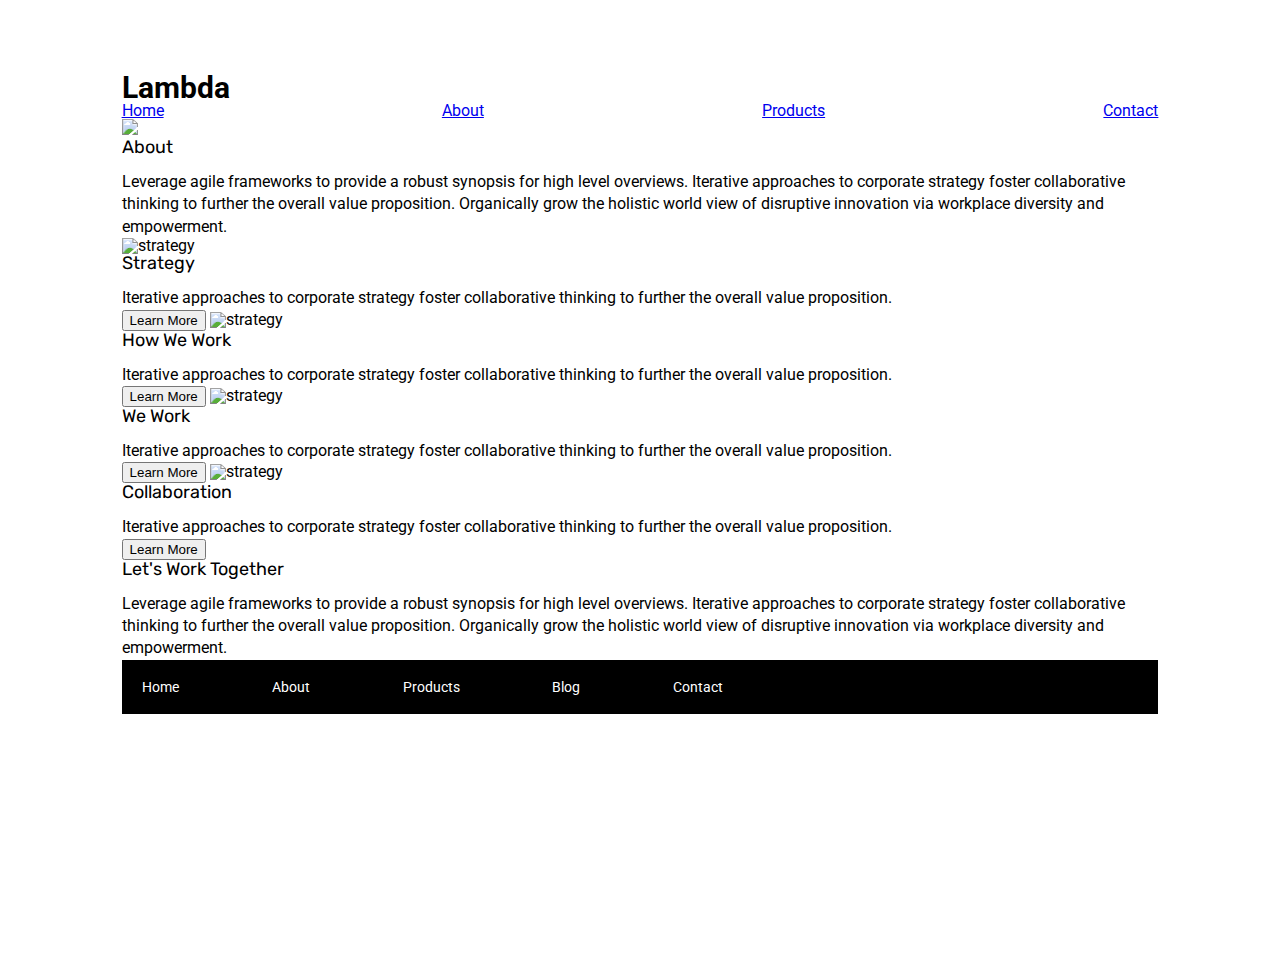
==== about.html @ f0c3e102 "savepoint2" ====
<!doctype html>

<html lang="en">
<head>
  <link rel="stlyesheet" href="./css/about.css" />
  <meta charset="utf-8">

  <title>Sprint Challenge - About</title>

  <link href="https://fonts.googleapis.com/css?family=Roboto|Rubik" rel="stylesheet">
  <link rel="stylesheet" href="css/index.css">

</head>


<body>
  <h1>Lambda</h1>
  <nav>
      <a class="home" href="#">Home</a>
      <a class="about" href='./about.html'>About</a>
      <a class="products" href="#">Products</a>
      <a class="blog" href="#">Contact</a>
  </nav>
    <div class="containerAbout-page">
      <img class="img1" src="https://picsum.photos/1550/300"/>
     
    <h2>About</h2>

    <p>Leverage agile frameworks to provide a robust synopsis for high level overviews. Iterative approaches to corporate strategy foster collaborative thinking to further the overall value proposition. Organically grow the holistic world view of disruptive innovation via workplace diversity and empowerment.
    </p>

    <img class='img2' src="img/about-plan.png" alt="strategy">
    
    <h3>Strategy</h3>
    
    <p>Iterative approaches to corporate strategy foster collaborative thinking to further the overall value proposition.
</p>
   <button> Learn More</button>



    <img src="img/about-working.png" alt="strategy">
    
  <h3>How We Work</h3>
    
    <p>Iterative approaches to corporate strategy foster collaborative thinking to further the overall value proposition.
</p>
    <button>Learn More</button>



    <img src="img/about-office.png" alt="strategy">
    
    <h3> We Work</h3>

    <p>Iterative approaches to corporate strategy foster collaborative thinking to further the overall value proposition.
</p>
    <button>Learn More</button>

    <img src="img/about-meeting.png" alt="strategy">
    
    <h3>Collaboration</h3>
    
    <p>Iterative approaches to corporate strategy foster collaborative thinking to further the overall value proposition.
</p>
    <button>Learn More</button>

    <h3>Let's Work Together</h3>

    <p>Leverage agile frameworks to provide a robust synopsis for high level overviews. Iterative approaches to corporate strategy foster collaborative thinking to further the overall value proposition. Organically grow the holistic world view of disruptive innovation via workplace diversity and empowerment.
        </p>
      <footer>
        <nav>
          <a href="index.html">Home</a>
          <a href="#">About</a>
          <a href="#">Products</a>
          <a href="#">Blog</a>
          <a href="#">Contact</a>
        </nav>
      </footer>
    </div><!-- container -->        
</body>
</html>
---- css/about.css ----
html,
body,
div,
span,
applet,
object,
iframe,
h1,
h2,
h3,
h4,
h5,
h6,
p,
blockquote,
pre,
a,
abbr,
acronym,
address,
big,
cite,
code,
del,
dfn,
em,
img,
ins,
kbd,
q,
s,
samp,
small,
strike,
strong,
sub,
sup,
tt,
var,
b,
u,
i,
center,
dl,
dt,
dd,
ol,
ul,
li,
fieldset,
form,
label,
legend,
table,
caption,
tbody,
tfoot,
thead,
tr,
th,
td,
article,
aside,
canvas,
details,
embed,
figure,
figcaption,
footer,
header,
hgroup,
menu,
nav,
output,
ruby,
section,
summary,
time,
mark,
audio,
video {
  margin: 0;
  padding: 0;
  border: 0;
  font-size: 100%;
  font: inherit;
  vertical-align: baseline;
}
/* HTML5 display-role reset for older browsers */
article,
aside,
details,
figcaption,
figure,
footer,
header,
hgroup,
menu,
nav,
section {
  display: block;
}
body {
  line-height: 1;
}
ol,
ul {
  list-style: none;
}
blockquote,
q {
  quotes: none;
}
blockquote:before,
blockquote:after,
q:before,
q:after {
  content: "";
  content: none;
}
table {
  border-collapse: collapse;
  border-spacing: 0;
}
.containerAbout-page {
  display: flex;
  justify-content: center;
  align-items: center;
}
---- css/index.css ----
/* http://meyerweb.com/eric/tools/css/reset/ 
   v2.0 | 20110126
   License: none (public domain)
*/

html,
body,
div,
span,
applet,
object,
iframe,
h1,
h2,
h3,
h4,
h5,
h6,
p,
blockquote,
pre,
a,
abbr,
acronym,
address,
big,
cite,
code,
del,
dfn,
em,
img,
ins,
kbd,
q,
s,
samp,
small,
strike,
strong,
sub,
sup,
tt,
var,
b,
u,
i,
center,
dl,
dt,
dd,
ol,
ul,
li,
fieldset,
form,
label,
legend,
table,
caption,
tbody,
tfoot,
thead,
tr,
th,
td,
article,
aside,
canvas,
details,
embed,
figure,
figcaption,
footer,
header,
hgroup,
menu,
nav,
output,
ruby,
section,
summary,
time,
mark,
audio,
video {
  margin: 0;
  padding: 0;
  border: 0;
  font-size: 100%;
  font: inherit;
  vertical-align: baseline;
}
/* HTML5 display-role reset for older browsers */
article,
aside,
details,
figcaption,
figure,
footer,
header,
hgroup,
menu,
nav,
section {
  display: block;
}
body {
  line-height: 1;
}
ol,
ul {
  list-style: none;
}
blockquote,
q {
  quotes: none;
}
blockquote:before,
blockquote:after,
q:before,
q:after {
  content: "";
  content: none;
}
table {
  border-collapse: collapse;
  border-spacing: 0;
}

* {
  box-sizing: border-box;
}

html,
body {
  height: 100%;
  font-family: "Roboto", sans-serif;
  border: hidden;
  margin: 3% 5% 0 5%;
}
nav {
  display: flex;
  justify-content: space-between;
}

h1 {
  font-size: 30px;
  font-weight: bold;
}

h2,
h3,
h4,
h5 {
  font-size: 18px;
  margin-bottom: 15px;
  font-family: "Rubik", sans-serif;
}

p {
  line-height: 1.4;
}

.container {
  width: 800px;
  margin: 0 auto;
}

.top-content {
  display: flex;
  flex-wrap: wrap;
  justify-content: space-evenly;
  margin-bottom: 20px;
  border-bottom: 1px dashed black;
}

.top-content .text-container {
  width: 48%;
  padding: 0 1%;
  padding-bottom: 20px;
}

.middle-content {
  margin-bottom: 20px;
  border-bottom: 1px dashed black;
}

.middle-content h2 {
  padding: 0 2%;
  margin-bottom: 0;
}

.middle-content .boxes {
  display: flex;
  flex-wrap: wrap;
  justify-content: space-evenly;
}

.middle-content .boxes .box1 {
  width: 12.5%;
  height: 100px;
  background: teal;
  margin: 20px 2.5%;
  color: white;
  display: flex;
  align-items: center;
  justify-content: center;
}
.middle-content .boxes .box2 {
  width: 12.5%;
  height: 100px;
  background: gold;
  margin: 20px 2.5%;
  color: white;
  display: flex;
  align-items: center;
  justify-content: center;
}
.middle-content .boxes .box3 {
  width: 12.5%;
  height: 100px;
  background: cadetblue;
  margin: 20px 2.5%;
  color: white;
  display: flex;
  align-items: center;
  justify-content: center;
}
.middle-content .boxes .box4 {
  width: 12.5%;
  height: 100px;
  background: coral;
  margin: 20px 2.5%;
  color: white;
  display: flex;
  align-items: center;
  justify-content: center;
}
.middle-content .boxes .box5 {
  width: 12.5%;
  height: 100px;
  background: crimson;
  margin: 20px 2.5%;
  color: white;
  display: flex;
  align-items: center;
  justify-content: center;
}
.middle-content .boxes .box6 {
  width: 12.5%;
  height: 100px;
  background: forestgreen;
  margin: 20px 2.5%;
  color: white;
  display: flex;
  align-items: center;
  justify-content: center;
}
.middle-content .boxes .box7 {
  width: 12.5%;
  height: 100px;
  background: darkorchid;
  margin: 20px 2.5%;
  color: white;
  display: flex;
  align-items: center;
  justify-content: center;
}
.middle-content .boxes .box8 {
  width: 12.5%;
  height: 100px;
  background: hotpink;
  margin: 20px 2.5%;
  color: white;
  display: flex;
  align-items: center;
  justify-content: center;
}
.middle-content .boxes .box9 {
  width: 12.5%;
  height: 100px;
  background: indigo;
  margin: 20px 2.5%;
  color: white;
  display: flex;
  align-items: center;
  justify-content: center;
}
.middle-content .boxes .box10 {
  width: 12.5%;
  height: 100px;
  background: dodgerblue;
  margin: 20px 2.5%;
  color: white;
  display: flex;
  align-items: center;
  justify-content: center;
}
.bottom-content {
  display: flex;
  margin: 0 2% 20px;
  justify-content: space-around;
}

.bottom-content .text-container {
  padding-right: 4%;
}

.bottom-content .text-container:last-child {
  padding-right: 0;
}

footer {
  width: 100%;
  background: black;
}

footer nav {
  width: 60%;
  display: flex;
  justify-content: space-between;
  align-items: center;
  padding: 20px 2%;
  font-size: 14px;
}

footer nav a {
  color: white;
  text-decoration: none;
}
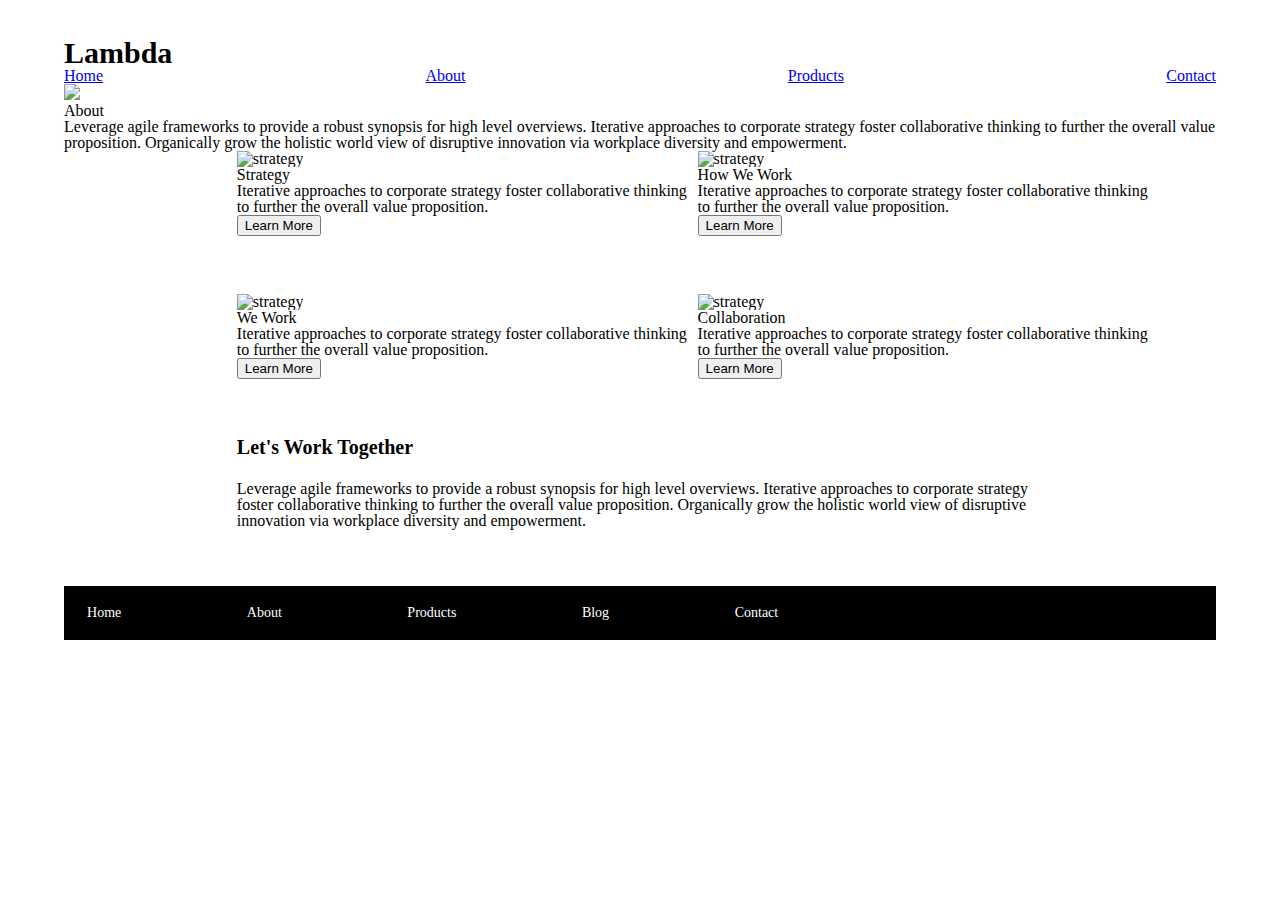
==== commit 148be877: "finalsave" ====
--- a/about.html
+++ b/about.html
@@ -2,82 +2,85 @@
 
 <html lang="en">
 <head>
-  <link rel="stlyesheet" href="./css/about.css" />
   <meta charset="utf-8">
 
   <title>Sprint Challenge - About</title>
 
   <link href="https://fonts.googleapis.com/css?family=Roboto|Rubik" rel="stylesheet">
-  <link rel="stylesheet" href="css/index.css">
+  <link rel="stylesheet" href="./css/about.css" />
+
 
 </head>
 
 
 <body>
-  <h1>Lambda</h1>
-  <nav>
-      <a class="home" href="#">Home</a>
+  <h1 class="aboutH1">Lambda</h1>
+  <nav class="nav1">
+      <a class="home" href="./index.html">Home</a>
       <a class="about" href='./about.html'>About</a>
       <a class="products" href="#">Products</a>
       <a class="blog" href="#">Contact</a>
   </nav>
+   
     <div class="containerAbout-page">
-      <img class="img1" src="https://picsum.photos/1550/300"/>
-     
-    <h2>About</h2>
+      <img class="img1" src="https://picsum.photos/1713/300"/>     
+      <h2>About</h2>
+      <p>Leverage agile frameworks to provide a robust synopsis for high level overviews. Iterative approaches to corporate strategy foster collaborative thinking to further the overall value proposition. Organically grow the holistic world view of disruptive innovation via workplace diversity and empowerment.
+        </p>
+      <div class="oneTwo">
 
-    <p>Leverage agile frameworks to provide a robust synopsis for high level overviews. Iterative approaches to corporate strategy foster collaborative thinking to further the overall value proposition. Organically grow the holistic world view of disruptive innovation via workplace diversity and empowerment.
-    </p>
+        <div class="column1">
+          <img class='img2' src="img/about-plan.png" alt="strategy">    
+          <h3>Strategy</h3>    
+          <p>Iterative approaches to corporate strategy foster collaborative thinking to further the overall value proposition.
+           </p>
+          <button> Learn More</button>
+        </div>
 
-    <img class='img2' src="img/about-plan.png" alt="strategy">
-    
-    <h3>Strategy</h3>
-    
-    <p>Iterative approaches to corporate strategy foster collaborative thinking to further the overall value proposition.
-</p>
-   <button> Learn More</button>
+        <div class="column2">
+          <img src="img/about-working.png" alt="strategy">   
+          <h3>How We Work</h3>   
+          <p>Iterative approaches to corporate strategy foster collaborative thinking to further the overall value proposition.
+            </p>
+          <button>Learn More</button>
+        </div>
+      </div>
 
+      <div class="threeFour">     
 
+        <div class="column1">
+          <img src="img/about-office.png" alt="strategy">    
+          <h3> We Work</h3>        
+          <p>Iterative approaches to corporate strategy foster collaborative thinking to further the overall value proposition.
+            </p>
+          <button>Learn More</button>
+        </div>  
 
-    <img src="img/about-working.png" alt="strategy">
-    
-  <h3>How We Work</h3>
-    
-    <p>Iterative approaches to corporate strategy foster collaborative thinking to further the overall value proposition.
-</p>
-    <button>Learn More</button>
+        <div class="column2">
+          <img src="img/about-meeting.png" alt="strategy">    
+          <h3>Collaboration</h3>    
+          <p>Iterative approaches to corporate strategy foster collaborative thinking to further the overall value proposition.
+            </p>
+          <button>Learn More</button>
+        </div>
+      </div>
 
-
-
-    <img src="img/about-office.png" alt="strategy">
-    
-    <h3> We Work</h3>
-
-    <p>Iterative approaches to corporate strategy foster collaborative thinking to further the overall value proposition.
-</p>
-    <button>Learn More</button>
-
-    <img src="img/about-meeting.png" alt="strategy">
-    
-    <h3>Collaboration</h3>
-    
-    <p>Iterative approaches to corporate strategy foster collaborative thinking to further the overall value proposition.
-</p>
-    <button>Learn More</button>
-
-    <h3>Let's Work Together</h3>
-
-    <p>Leverage agile frameworks to provide a robust synopsis for high level overviews. Iterative approaches to corporate strategy foster collaborative thinking to further the overall value proposition. Organically grow the holistic world view of disruptive innovation via workplace diversity and empowerment.
-        </p>
+      <div class="five">
+        <h3>Let's Work Together</h3>
+        <p>Leverage agile frameworks to provide a robust synopsis for high level overviews. Iterative approaches to corporate strategy foster collaborative thinking to further the overall value proposition. Organically grow the holistic world view of disruptive innovation via workplace diversity and empowerment.
+          </p>
+      </div>
+      
       <footer>
-        <nav>
+        <nav class="nav2">
           <a href="index.html">Home</a>
-          <a href="#">About</a>
-          <a href="#">Products</a>
+          <a href="./about.html">About</a>
+          <a href="./index.html">Products</a>
           <a href="#">Blog</a>
           <a href="#">Contact</a>
         </nav>
       </footer>
+
     </div><!-- container -->        
 </body>
 </html>--- a/css/about.css
+++ b/css/about.css
@@ -122,8 +122,60 @@
   border-collapse: collapse;
   border-spacing: 0;
 }
-.containerAbout-page {
+.nav1 {
   display: flex;
+  justify-content: space-between;
+  align-items: center;
+}
+h1 {
+  font-size: 30px;
+  font-weight: bold;
+}
+body {
+  margin: 3% 5% 0 5%;
+}
+.oneTwo {
+  display: flex;
+  flex-direction: row;
   justify-content: center;
   align-items: center;
+  width: 80%;
+  margin-left: 15%;
+  margin-bottom: 5%;
 }
+.threeFour {
+  display: flex;
+  flex-direction: row;
+  justify-content: center;
+  align-items: center;
+  width: 80%;
+  margin-left: 15%;
+  margin-bottom: 5%;
+}
+.five h3 {
+  font-size: 20px;
+  font-weight: bold;
+  margin-bottom: 3%;
+}
+.five {
+  margin: 0 15% 5% 15%;
+}
+
+footer nav a {
+  color: white;
+  text-decoration: none;
+}
+
+footer nav {
+  width: 60%;
+  display: flex;
+  justify-content: space-between;
+  align-items: center;
+  padding: 20px 2%;
+  font-size: 14px;
+}
+
+footer {
+  width: 100%;
+  background: black;
+}
